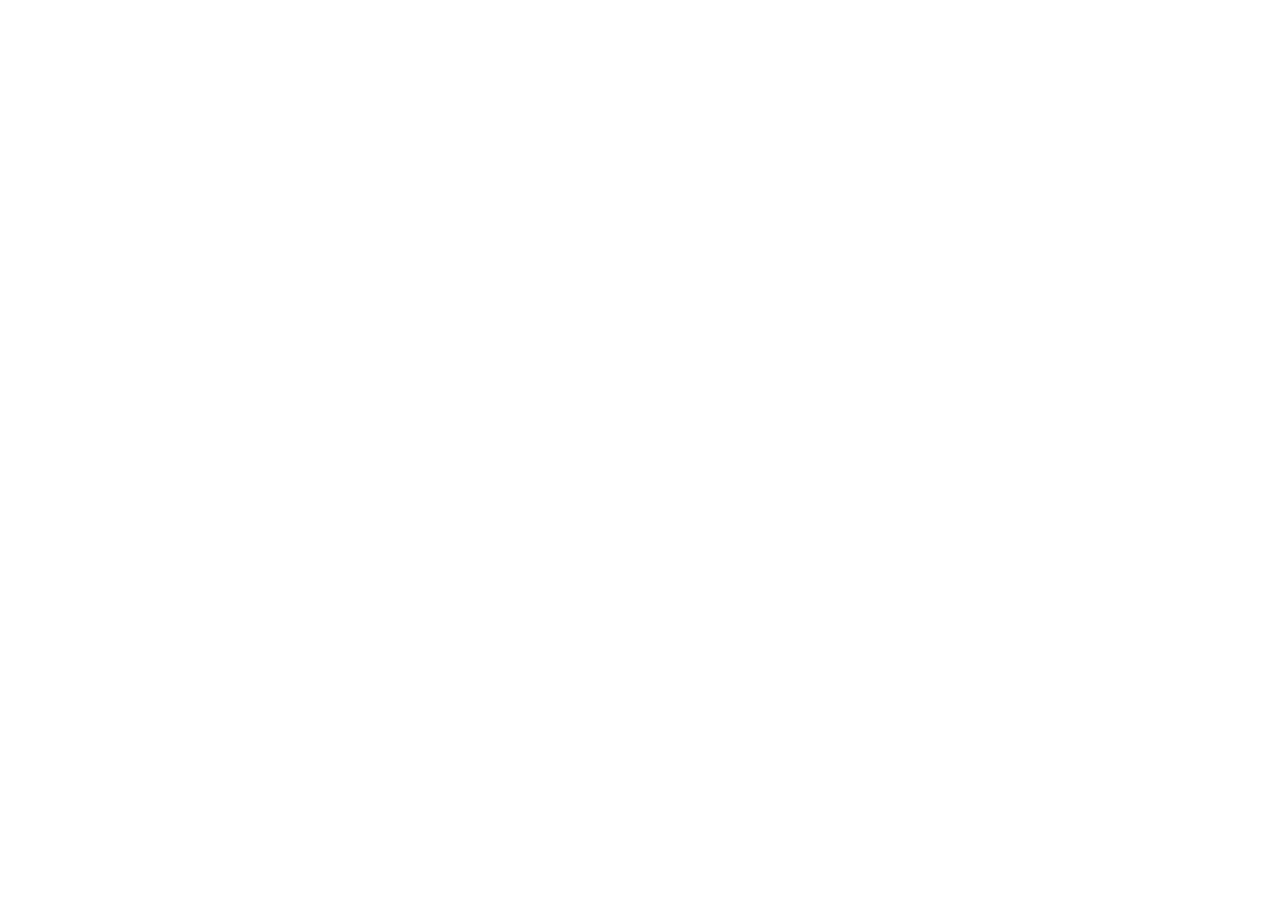
==== carrito.html @ 8e63a159 "Creación de estructura y finalización del archivo index" ====
<!doctype html>
<html lang="es">
  <head>
    <meta charset="UTF-8" />
    <meta name="viewport" content="width=device-width, initial-scale=1.0" />
    <title>Carrito</title>
    <link
      href="https://cdn.jsdelivr.net/npm/bootstrap@5.3.8/dist/css/bootstrap.min.css"
      rel="stylesheet"
      integrity="sha384-sRIl4kxILFvY47J16cr9ZwB07vP4J8+LH7qKQnuqkuIAvNWLzeN8tE5YBujZqJLB"
      crossorigin="anonymous"
    />
  </head>
  <body>
    <script
      src="https://cdn.jsdelivr.net/npm/bootstrap@5.3.8/dist/js/bootstrap.bundle.min.js"
      integrity="sha384-FKyoEForCGlyvwx9Hj09JcYn3nv7wiPVlz7YYwJrWVcXK/BmnVDxM+D2scQbITxI"
      crossorigin="anonymous"
    ></script>
  </body>
</html>
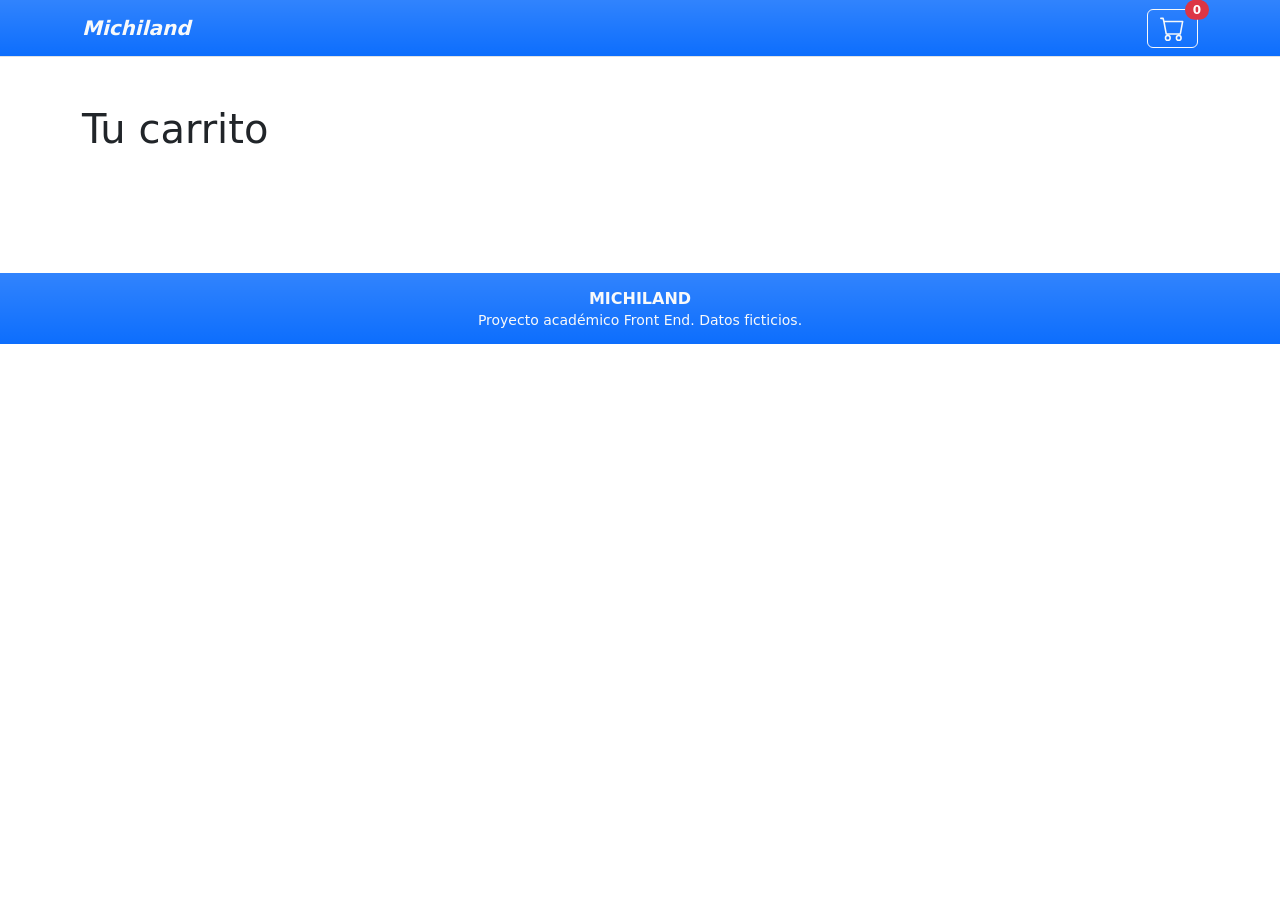
==== commit 20863e86: "Finalización de los archivos detalle.html y carrito.html" ====
--- a/carrito.html
+++ b/carrito.html
@@ -3,19 +3,68 @@
   <head>
     <meta charset="UTF-8" />
     <meta name="viewport" content="width=device-width, initial-scale=1.0" />
-    <title>Carrito</title>
+    <title>Carrito | Michiland</title>
+    <link rel="icon" href="assets/img/favicon gato.png" />
     <link
       href="https://cdn.jsdelivr.net/npm/bootstrap@5.3.8/dist/css/bootstrap.min.css"
       rel="stylesheet"
       integrity="sha384-sRIl4kxILFvY47J16cr9ZwB07vP4J8+LH7qKQnuqkuIAvNWLzeN8tE5YBujZqJLB"
       crossorigin="anonymous"
     />
+    <link rel="stylesheet" href="assets/css/style.css" />
   </head>
   <body>
-    <script
-      src="https://cdn.jsdelivr.net/npm/bootstrap@5.3.8/dist/js/bootstrap.bundle.min.js"
-      integrity="sha384-FKyoEForCGlyvwx9Hj09JcYn3nv7wiPVlz7YYwJrWVcXK/BmnVDxM+D2scQbITxI"
-      crossorigin="anonymous"
-    ></script>
+    <nav
+      class="navbar navbar-expand-lg bg-primary bg-gradient border-bottom py-2"
+    >
+      <div class="container">
+        <a href="index.html" class="navbar-brand fw-bold text-light fst-italic">
+          Michiland
+        </a>
+
+        <div class="ms-auto">
+          <a
+            href="carrito.html"
+            class="btn btn-outline-light position-relative"
+          >
+            <svg
+              xmlns="http://www.w3.org/2000/svg"
+              width="25"
+              height="25"
+              fill="currentColor"
+              class="bi bi-cart"
+              viewBox="0 0 16 16"
+            >
+              <path
+                d="M0 1.5A.5.5 0 0 1 .5 1H2a.5.5 0 0 1 .485.379L2.89 3H14.5a.5.5 0 0 1 .491.592l-1.5 8A.5.5 0 0 1 13 12H4a.5.5 0 0 1-.491-.408L2.01 3.607 1.61 2H.5a.5.5 0 0 1-.5-.5M3.102 4l1.313 7h8.17l1.313-7zM5 12a2 2 0 1 0 0 4 2 2 0 0 0 0-4m7 0a2 2 0 1 0 0 4 2 2 0 0 0 0-4m-7 1a1 1 0 1 1 0 2 1 1 0 0 1 0-2m7 0a1 1 0 1 1 0 2 1 1 0 0 1 0-2"
+              />
+            </svg>
+            <span
+              id="contador"
+              class="position-absolute top-0 start-100 translate-middle badge rounded-pill bg-danger"
+            >
+              0
+            </span>
+          </a>
+        </div>
+      </div>
+    </nav>
+
+    <main class="py-5">
+      <div class="container">
+        <h1 class="mb-4">Tu carrito</h1>
+        <div id="carrito-contenido"></div>
+      </div>
+    </main>
+
+    <footer class="bg-primary bg-gradient text-light pt-3 pb-1 mt-5">
+      <div class="text-center mb-2">
+        <h6 class="fw-bold mb-0">MICHILAND</h6>
+        <small>Proyecto académico Front End. Datos ficticios.</small>
+      </div>
+    </footer>
+
+    <script src="https://cdn.jsdelivr.net/npm/bootstrap@5.3.8/dist/js/bootstrap.bundle.min.js"></script>
+    <script src="assets/js/script.js"></script>
   </body>
 </html>
--- a/assets/css/style.css
+++ b/assets/css/style.css
@@ -0,0 +1,6 @@
+.ajuste-img {
+  width: 100%;
+  height: 250px;
+  object-fit: contain;
+  object-position: center;
+}
